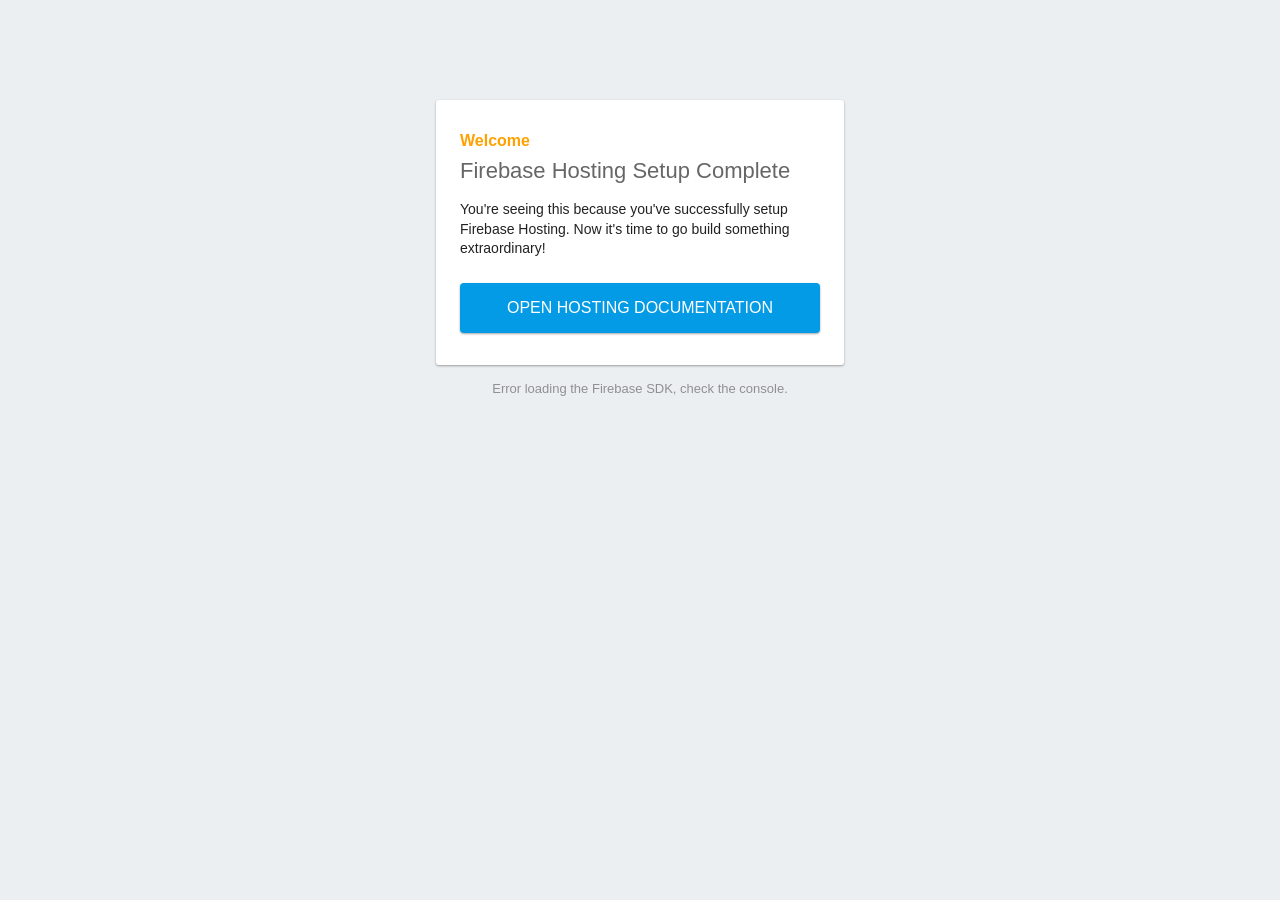
==== (public)/index.html @ b08d3b02 "final" ====
<!DOCTYPE html>
<html>
  <head>
    <meta charset="utf-8">
    <meta name="viewport" content="width=device-width, initial-scale=1">
    <title>Welcome to Firebase Hosting</title>

    <!-- update the version number as needed -->
    <script defer src="/__/firebase/9.5.0/firebase-app-compat.js"></script>
    <!-- include only the Firebase features as you need -->
    <script defer src="/__/firebase/9.5.0/firebase-auth-compat.js"></script>
    <script defer src="/__/firebase/9.5.0/firebase-database-compat.js"></script>
    <script defer src="/__/firebase/9.5.0/firebase-firestore-compat.js"></script>
    <script defer src="/__/firebase/9.5.0/firebase-functions-compat.js"></script>
    <script defer src="/__/firebase/9.5.0/firebase-messaging-compat.js"></script>
    <script defer src="/__/firebase/9.5.0/firebase-storage-compat.js"></script>
    <script defer src="/__/firebase/9.5.0/firebase-analytics-compat.js"></script>
    <script defer src="/__/firebase/9.5.0/firebase-remote-config-compat.js"></script>
    <script defer src="/__/firebase/9.5.0/firebase-performance-compat.js"></script>
    <!-- 
      initialize the SDK after all desired features are loaded, set useEmulator to false
      to avoid connecting the SDK to running emulators.
    -->
    <script defer src="/__/firebase/init.js?useEmulator=true"></script>

    <style media="screen">
      body { background: #ECEFF1; color: rgba(0,0,0,0.87); font-family: Roboto, Helvetica, Arial, sans-serif; margin: 0; padding: 0; }
      #message { background: white; max-width: 360px; margin: 100px auto 16px; padding: 32px 24px; border-radius: 3px; }
      #message h2 { color: #ffa100; font-weight: bold; font-size: 16px; margin: 0 0 8px; }
      #message h1 { font-size: 22px; font-weight: 300; color: rgba(0,0,0,0.6); margin: 0 0 16px;}
      #message p { line-height: 140%; margin: 16px 0 24px; font-size: 14px; }
      #message a { display: block; text-align: center; background: #039be5; text-transform: uppercase; text-decoration: none; color: white; padding: 16px; border-radius: 4px; }
      #message, #message a { box-shadow: 0 1px 3px rgba(0,0,0,0.12), 0 1px 2px rgba(0,0,0,0.24); }
      #load { color: rgba(0,0,0,0.4); text-align: center; font-size: 13px; }
      @media (max-width: 600px) {
        body, #message { margin-top: 0; background: white; box-shadow: none; }
        body { border-top: 16px solid #ffa100; }
      }
    </style>
  </head>
  <body>
    <div id="message">
      <h2>Welcome</h2>
      <h1>Firebase Hosting Setup Complete</h1>
      <p>You're seeing this because you've successfully setup Firebase Hosting. Now it's time to go build something extraordinary!</p>
      <a target="_blank" href="https://firebase.google.com/docs/hosting/">Open Hosting Documentation</a>
    </div>
    <p id="load">Firebase SDK Loading&hellip;</p>

    <script>
      document.addEventListener('DOMContentLoaded', function() {
        const loadEl = document.querySelector('#load');
        // // 🔥🔥🔥🔥🔥🔥🔥🔥🔥🔥🔥🔥🔥🔥🔥🔥🔥🔥🔥🔥🔥🔥🔥🔥🔥🔥🔥🔥🔥🔥🔥
        // // The Firebase SDK is initialized and available here!
        //
        // firebase.auth().onAuthStateChanged(user => { });
        // firebase.database().ref('/path/to/ref').on('value', snapshot => { });
        // firebase.firestore().doc('/foo/bar').get().then(() => { });
        // firebase.functions().httpsCallable('yourFunction')().then(() => { });
        // firebase.messaging().requestPermission().then(() => { });
        // firebase.storage().ref('/path/to/ref').getDownloadURL().then(() => { });
        // firebase.analytics(); // call to activate
        // firebase.analytics().logEvent('tutorial_completed');
        // firebase.performance(); // call to activate
        //
        // // 🔥🔥🔥🔥🔥🔥🔥🔥🔥🔥🔥🔥🔥🔥🔥🔥🔥🔥🔥🔥🔥🔥🔥🔥🔥🔥🔥🔥🔥🔥🔥

        try {
          let app = firebase.app();
          let features = [
            'auth', 
            'database', 
            'firestore',
            'functions',
            'messaging', 
            'storage', 
            'analytics', 
            'remoteConfig',
            'performance',
          ].filter(feature => typeof app[feature] === 'function');
          loadEl.textContent = `Firebase SDK loaded with ${features.join(', ')}`;
        } catch (e) {
          console.error(e);
          loadEl.textContent = 'Error loading the Firebase SDK, check the console.';
        }
      });
    </script>
  </body>
</html>
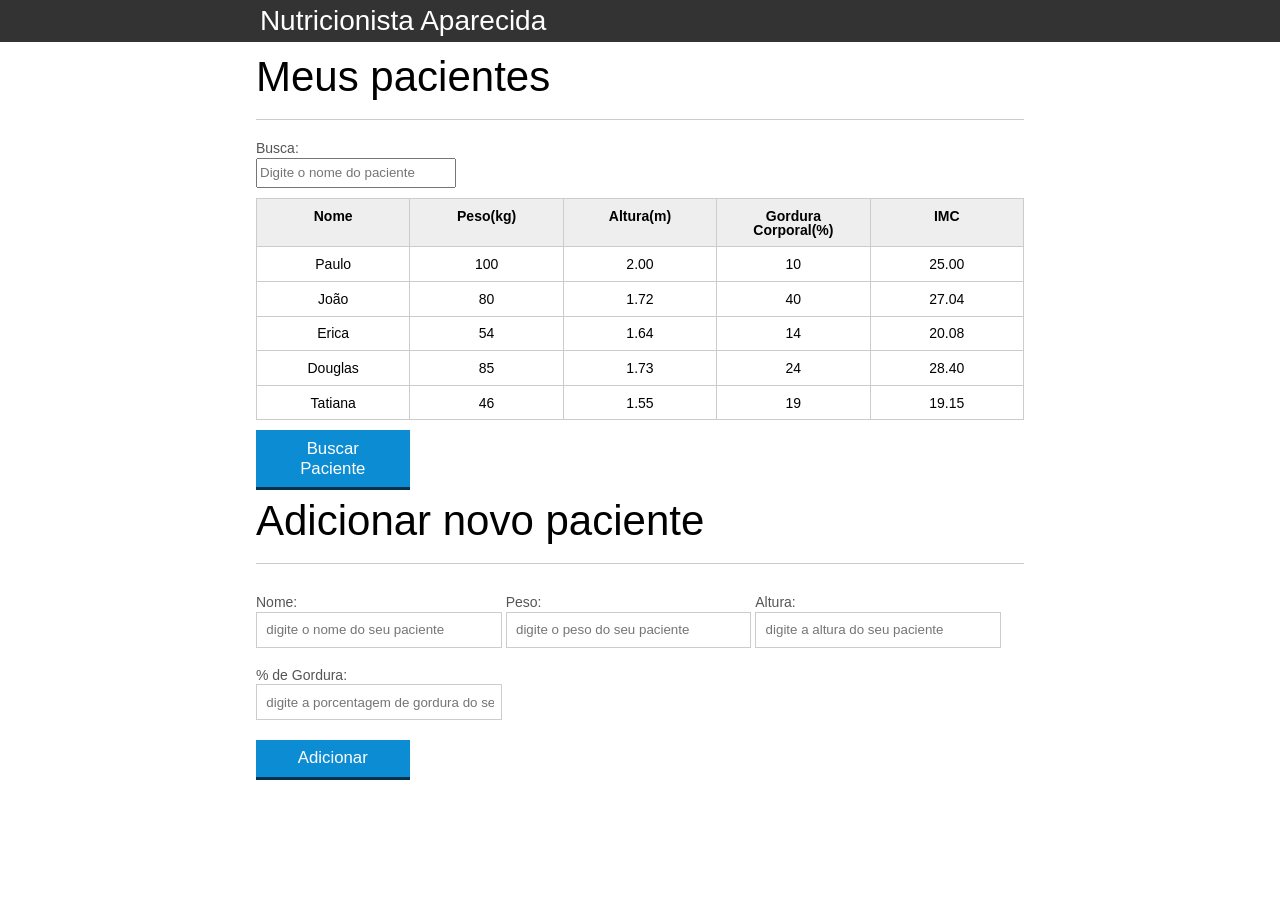
==== commit f19e64be: "adicionando pasta public" ====
--- a/(public)/index.html
+++ b/(public)/index.html
@@ -1,89 +1,144 @@
 <!DOCTYPE html>
-<html>
+<html lang="pt-br">
   <head>
-    <meta charset="utf-8">
-    <meta name="viewport" content="width=device-width, initial-scale=1">
-    <title>Welcome to Firebase Hosting</title>
-
-    <!-- update the version number as needed -->
-    <script defer src="/__/firebase/9.5.0/firebase-app-compat.js"></script>
-    <!-- include only the Firebase features as you need -->
-    <script defer src="/__/firebase/9.5.0/firebase-auth-compat.js"></script>
-    <script defer src="/__/firebase/9.5.0/firebase-database-compat.js"></script>
-    <script defer src="/__/firebase/9.5.0/firebase-firestore-compat.js"></script>
-    <script defer src="/__/firebase/9.5.0/firebase-functions-compat.js"></script>
-    <script defer src="/__/firebase/9.5.0/firebase-messaging-compat.js"></script>
-    <script defer src="/__/firebase/9.5.0/firebase-storage-compat.js"></script>
-    <script defer src="/__/firebase/9.5.0/firebase-analytics-compat.js"></script>
-    <script defer src="/__/firebase/9.5.0/firebase-remote-config-compat.js"></script>
-    <script defer src="/__/firebase/9.5.0/firebase-performance-compat.js"></script>
-    <!-- 
-      initialize the SDK after all desired features are loaded, set useEmulator to false
-      to avoid connecting the SDK to running emulators.
-    -->
-    <script defer src="/__/firebase/init.js?useEmulator=true"></script>
-
-    <style media="screen">
-      body { background: #ECEFF1; color: rgba(0,0,0,0.87); font-family: Roboto, Helvetica, Arial, sans-serif; margin: 0; padding: 0; }
-      #message { background: white; max-width: 360px; margin: 100px auto 16px; padding: 32px 24px; border-radius: 3px; }
-      #message h2 { color: #ffa100; font-weight: bold; font-size: 16px; margin: 0 0 8px; }
-      #message h1 { font-size: 22px; font-weight: 300; color: rgba(0,0,0,0.6); margin: 0 0 16px;}
-      #message p { line-height: 140%; margin: 16px 0 24px; font-size: 14px; }
-      #message a { display: block; text-align: center; background: #039be5; text-transform: uppercase; text-decoration: none; color: white; padding: 16px; border-radius: 4px; }
-      #message, #message a { box-shadow: 0 1px 3px rgba(0,0,0,0.12), 0 1px 2px rgba(0,0,0,0.24); }
-      #load { color: rgba(0,0,0,0.4); text-align: center; font-size: 13px; }
-      @media (max-width: 600px) {
-        body, #message { margin-top: 0; background: white; box-shadow: none; }
-        body { border-top: 16px solid #ffa100; }
-      }
-    </style>
+    <meta charset="UTF-8" />
+    <title>Cálculo IMC</title>
+    <link rel="icon" href="favicon.ico" type="image/x-icon" />
+    <link rel="stylesheet" type="text/css" href="css/reset.css" />
+    <link rel="stylesheet" type="text/css" href="css/index.css" />
   </head>
   <body>
-    <div id="message">
-      <h2>Welcome</h2>
-      <h1>Firebase Hosting Setup Complete</h1>
-      <p>You're seeing this because you've successfully setup Firebase Hosting. Now it's time to go build something extraordinary!</p>
-      <a target="_blank" href="https://firebase.google.com/docs/hosting/">Open Hosting Documentation</a>
-    </div>
-    <p id="load">Firebase SDK Loading&hellip;</p>
+    <header>
+      <div class="container">
+        <h1 class="titulo">Calculadora de IMC</h1>
+      </div>
+    </header>
+    <main>
+      <section class="container">
+        <h2>Meus pacientes</h2>
+        <label for="filtrar-tabela">Busca:</label>
+        <input
+          type="text"
+          name="filtro"
+          id="filtrar-tabela"
+          placeholder="Digite o nome do paciente"
+        />
 
-    <script>
-      document.addEventListener('DOMContentLoaded', function() {
-        const loadEl = document.querySelector('#load');
-        // // 🔥🔥🔥🔥🔥🔥🔥🔥🔥🔥🔥🔥🔥🔥🔥🔥🔥🔥🔥🔥🔥🔥🔥🔥🔥🔥🔥🔥🔥🔥🔥
-        // // The Firebase SDK is initialized and available here!
-        //
-        // firebase.auth().onAuthStateChanged(user => { });
-        // firebase.database().ref('/path/to/ref').on('value', snapshot => { });
-        // firebase.firestore().doc('/foo/bar').get().then(() => { });
-        // firebase.functions().httpsCallable('yourFunction')().then(() => { });
-        // firebase.messaging().requestPermission().then(() => { });
-        // firebase.storage().ref('/path/to/ref').getDownloadURL().then(() => { });
-        // firebase.analytics(); // call to activate
-        // firebase.analytics().logEvent('tutorial_completed');
-        // firebase.performance(); // call to activate
-        //
-        // // 🔥🔥🔥🔥🔥🔥🔥🔥🔥🔥🔥🔥🔥🔥🔥🔥🔥🔥🔥🔥🔥🔥🔥🔥🔥🔥🔥🔥🔥🔥🔥
+        <table>
+          <thead>
+            <tr>
+              <th>Nome</th>
+              <th>Peso(kg)</th>
+              <th>Altura(m)</th>
+              <th>Gordura Corporal(%)</th>
+              <th>IMC</th>
+            </tr>
+          </thead>
+          <tbody id="tabela-pacientes">
+            <tr class="paciente" id="primeiro-paciente">
+              <td class="info-nome">Paulo</td>
+              <td class="info-peso">100</td>
+              <td class="info-altura">2.00</td>
+              <td class="info-gordura">10</td>
+              <td class="info-imc">0</td>
+            </tr>
 
-        try {
-          let app = firebase.app();
-          let features = [
-            'auth', 
-            'database', 
-            'firestore',
-            'functions',
-            'messaging', 
-            'storage', 
-            'analytics', 
-            'remoteConfig',
-            'performance',
-          ].filter(feature => typeof app[feature] === 'function');
-          loadEl.textContent = `Firebase SDK loaded with ${features.join(', ')}`;
-        } catch (e) {
-          console.error(e);
-          loadEl.textContent = 'Error loading the Firebase SDK, check the console.';
-        }
-      });
-    </script>
+            <tr class="paciente">
+              <td class="info-nome">João</td>
+              <td class="info-peso">80</td>
+              <td class="info-altura">1.72</td>
+              <td class="info-gordura">40</td>
+              <td class="info-imc">0</td>
+            </tr>
+
+            <tr class="paciente">
+              <td class="info-nome">Erica</td>
+              <td class="info-peso">54</td>
+              <td class="info-altura">1.64</td>
+              <td class="info-gordura">14</td>
+              <td class="info-imc">0</td>
+            </tr>
+
+            <tr class="paciente">
+              <td class="info-nome">Douglas</td>
+              <td class="info-peso">85</td>
+              <td class="info-altura">1.73</td>
+              <td class="info-gordura">24</td>
+              <td class="info-imc">0</td>
+            </tr>
+            <tr class="paciente">
+              <td class="info-nome">Tatiana</td>
+              <td class="info-peso">46</td>
+              <td class="info-altura">1.55</td>
+              <td class="info-gordura">19</td>
+              <td class="info-imc">0</td>
+            </tr>
+          </tbody>
+        </table>
+        <span id="erro-ajax" class="invisivel">Erro ao buscar pacientes</span>
+        <button id="buscar-paciente" class="botao bto-principal">
+          Buscar Paciente
+        </button>
+      </section>
+    </main>
+
+    <!-- ------------------------------
+          FORMULÁRIO INCLUSÃO NOVO PACIENTE 
+        ------------------------------------->
+    <section class="container">
+      <h2 id="titulo-form">Adicionar novo paciente</h2>
+      <ul id="mensagens-erro"></ul>
+      <form id="form-adiciona">
+        <div class="grupo">
+          <label for="nome">Nome:</label>
+          <input
+            id="nome"
+            name="nome"
+            type="text"
+            placeholder="digite o nome do seu paciente"
+            class="campo"
+          />
+        </div>
+        <div class="grupo">
+          <label for="peso">Peso:</label>
+          <input
+            id="peso"
+            name="peso"
+            type="text"
+            placeholder="digite o peso do seu paciente"
+            class="campo campo-medio"
+          />
+        </div>
+        <div class="grupo">
+          <label for="altura">Altura:</label>
+          <input
+            id="altura"
+            name="altura"
+            type="text"
+            placeholder="digite a altura do seu paciente"
+            class="campo campo-medio"
+          />
+        </div>
+        <div class="grupo">
+          <label for="gordura">% de Gordura:</label>
+          <input
+            id="gordura"
+            type="text"
+            placeholder="digite a porcentagem de gordura do seu paciente"
+            class="campo campo-medio"
+          />
+        </div>
+
+        <button id="adicionar-paciente" class="botao bto-principal">
+          Adicionar
+        </button>
+      </form>
+    </section>
+
+    <script src="js/calcula-imc.js"></script>
+    <script src="js/form.js"></script>
+    <script src="js/remover-paciente.js"></script>
+    <script src="js/filtra.js"></script>
+    <script src="js/buscar-paciente.js"></script>
   </body>
 </html>
--- a/(public)/css/index.css
+++ b/(public)/css/index.css
@@ -0,0 +1,158 @@
+*{
+	box-sizing: border-box;
+ }
+
+body{
+	font-family: "Helvetica Neue", "Helvetica", Helvetica, Arial, sans-serif;
+	font-size: 14px;
+}
+
+header{
+	background-color: #333;
+	height: 3em;
+	color: #FFF;
+	margin-bottom: 1em;
+}
+
+header h1{
+	font-size: 2em;
+	display:inline-block;
+	vertical-align:	middle;
+}
+header h2{
+	font-size: 2em;
+	display:inline-block;
+	vertical-align:	middle;
+}
+
+header .container:before{
+	content: '';
+	display:inline-block;
+	height: 100%;
+	vertical-align:	middle;
+}
+
+.container{
+	width: 60%;
+	height: 100%;
+	margin: 0 auto;
+}
+
+section{
+	margin: 2em 0;
+	overflow: hidden;
+}
+
+section h2{
+	font-size: 3em;
+	display: block;
+	padding-bottom: .5em;
+	border-bottom: 1px solid #ccc;
+	margin-bottom: .5em;
+}
+
+table{
+	width: 100%;
+	margin-bottom : .5em;
+    table-layout: fixed;
+
+}
+
+td, th {
+	padding: .7em;
+	margin: 0;
+	border: 1px solid #ccc;
+	text-align: center;
+}
+
+th{
+	font-weight: bold;
+	background-color: #EEE;
+}
+
+label{
+	color: #555;
+	display: block;
+	margin-bottom: .2em;
+}
+
+.campo{
+	margin: 0;
+	padding-bottom: 1em;
+	width: 100%;
+	border: 1px solid #ccc;
+	padding: .7em;
+	width: 100%;
+}
+
+.campo-medio{
+	display: inline-block;
+	padding-right: .5em;
+}
+
+.grupo{
+	width: 32%;
+	display: inline-block;
+	padding: 10px 0px;
+}
+
+button{
+	padding: .5em 2em;
+	border: 0;
+	border-bottom: 3px solid;
+	font-size: 1.2em;
+	cursor: pointer;
+	margin: 0;
+	margin-top: -3px;
+	color: #fff;
+	background-color:#0c8cd3;
+	border-color: #04324c;
+	width: 20%;
+    display: block;
+    clear: both;
+    margin: 10px 0px;
+
+}
+
+button:active{
+	margin-top:0px;
+	border: 0;
+}
+
+button[disabled=disabled], button:disabled {
+    background-color: gray;
+	border-color: darkgray;
+
+}
+
+.adicionar-paciente{
+    margin-top: 30px;
+}
+
+.campo-invalido{
+	border: 1px solid red;
+}
+
+.paciente-invalido{
+	background-color: rgb(187, 72, 72);
+}
+
+#mensagens-erro,
+#erro-ajax {
+	color:red;
+}
+
+.fade-out{
+	opacity: 0;
+	transition: 0.5s;
+}
+
+#filtrar-tabela{
+	width:200px;
+	height:30px;
+	margin-bottom: 10px;
+}
+
+.invisivel{
+	display:none;
+}
